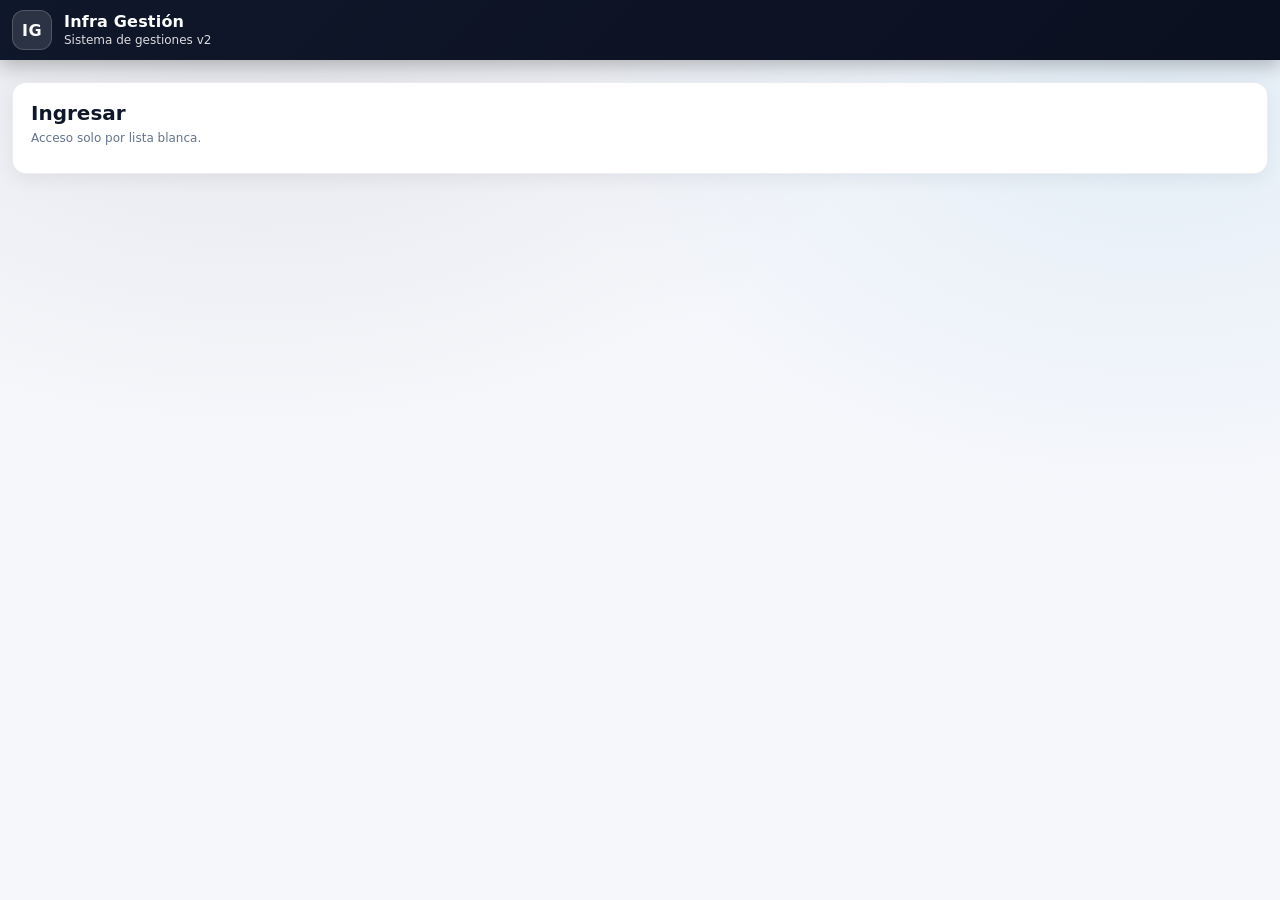
==== index.html @ 0297fcb7 "sumo pestaña resumen territorial" ====
<!doctype html>
<html lang="es">

<head>
  <meta charset="utf-8" />
  <meta name="viewport" content="width=device-width,initial-scale=1" />
  <meta name="color-scheme" content="light dark">
  <meta name="theme-color" content="#0f172a">
  <title>Infra Gestión</title>

  <link rel="stylesheet" href="./styles.css" />

  <!-- Google Identity Services -->
  <script src="https://accounts.google.com/gsi/client" async defer></script>
</head>

<body>
  <a class="skip-link" href="#main">Saltar al contenido</a>

  <header class="topbar" role="banner">
    <div class="brand">
      <div class="brand-mark" aria-hidden="true">IG</div>
      <div class="brand-text">
        <div class="brand-title">Infra Gestión</div>
        <div class="brand-subtitle">Sistema de gestiones v2</div>
      </div>
    </div>

    <div class="topbar-right">
      <div id="userBox" class="userbox" aria-live="polite"></div>
      <button id="btnLogout" class="btn ghost hidden" type="button">Salir</button>
    </div>
  </header>

  <main id="main" class="container" role="main">

    <!-- LOGIN -->
    <section id="loginSection" class="card card-lg" aria-label="Ingreso">
      <div class="card-head">
        <h2 class="h2">Ingresar</h2>
        <p class="hint">Acceso solo por lista blanca.</p>
      </div>

      <div class="login-body">
        <div id="googleBtn" class="google-btn"></div>
        <p id="loginStatus" class="hint hidden"></p>
        <p id="loginError" class="error hidden" role="alert"></p>
      </div>
    </section>

    <!-- APP -->
    <section id="appSection" class="hidden" aria-label="Aplicación">
      <p id="appError" class="error hidden" role="alert"></p>

      <!-- NAV TABS -->
      <div class="tabs card" role="tablist" aria-label="Vistas">
        <button class="tab active" id="tab-gestiones" type="button" data-view="gestiones" role="tab"
          aria-controls="view-gestiones">
          <span class="tab-dot" aria-hidden="true"></span>
          Gestiones
        </button>

        <button class="tab" id="tab-tablero" type="button" data-view="tablero" role="tab" aria-controls="view-tablero">
          Tablero
        </button>

        <button class="tab" id="tab-resumen-territorial" type="button" data-view="resumen-territorial" role="tab"
          aria-controls="view-resumen-territorial">
          Resumen territorial
        </button>

        <button class="tab hidden" id="tab-usuarios" type="button" data-view="usuarios" role="tab"
          aria-controls="view-usuarios">
          Usuarios
          <span class="pill" id="pillAdmin" title="Solo Admin">Admin</span>
        </button>
      </div>

      <!-- VIEW: GESTIONES -->
      <section id="view-gestiones" class="view" role="tabpanel" aria-labelledby="tab-gestiones">
        <div class="toolbar card">
          <div class="toolbar-left">
            <button class="btn" type="button" onclick="loadGestiones(true)">Refrescar</button>
            <button class="btn primary" type="button" onclick="openNew()">Nueva gestión</button>

            <!-- Selector de columnas -->
            <div class="popover">
              <button id="btnColumns" class="btn" type="button" aria-haspopup="true"
                aria-expanded="false">Columnas</button>
              <div id="columnsPanel" class="popover-panel hidden" role="menu" aria-label="Selector de columnas">
                <div class="popover-head">
                  <div class="popover-title">Columnas visibles</div>
                  <div class="popover-actions">
                    <button id="btnColumnsMinimal" class="btn" type="button">Min</button>
                    <button id="btnColumnsAll" class="btn" type="button">Todo</button>
                    <button id="btnColumnsReset" class="btn" type="button">Reset</button>
                  </div>
                </div>
                <div id="columnsList" class="columns-list"></div>
                <div class="hint">Se guarda por usuario (localStorage).</div>
              </div>
            </div>
          </div>

          <div class="toolbar-filters" aria-label="Filtros">
            <div class="field">
              <label for="estadoFilter">Estado</label>
              <select id="estadoFilter">
                <option value="">(Todos)</option>
              </select>
            </div>

            <div class="field">
              <label for="ministerioFilter">Ministerio</label>
              <select id="ministerioFilter">
                <option value="">(Todos)</option>
              </select>
            </div>

            <div class="field">
              <label for="categoriaFilter">Categoría</label>
              <select id="categoriaFilter">
                <option value="">(Todos)</option>
              </select>
            </div>

            <div class="field">
              <label for="tipoGestionFilter">Tipo</label>
              <select id="tipoGestionFilter">
                <option value="">(Todos)</option>
              </select>
            </div>

            <div class="field">
              <label for="canalOrigenFilter">Canal origen</label>
              <select id="canalOrigenFilter">
                <option value="">(Todos)</option>
              </select>
            </div>

            <div class="field">
              <label for="departamentoFilter">Departamento</label>
              <select id="departamentoFilter">
                <option value="">(Todos)</option>
              </select>
            </div>

            <div class="field">
              <label for="localidadFilter">Localidad</label>
              <select id="localidadFilter" disabled>
                <option value="">(Todas)</option>
              </select>
            </div>

            <div class="field field-search">
              <label for="searchInput">Buscar</label>
              <input id="searchInput" type="search" placeholder="Buscar en toda la tabla..." />
            </div>
          </div>
        </div>

        <div class="subbar">
          <div id="pagerInfo" class="hint" aria-live="polite"></div>

          <div class="pager">
            <button class="btn" id="btnPrev" type="button">Anterior</button>
            <button class="btn" id="btnNext" type="button">Siguiente</button>
          </div>

          <div class="hint" id="hintTable">Tip: en pantallas chicas podés ocultar columnas desde “Columnas”.</div>
        </div>

        <div class="table-wrap" aria-label="Tabla de gestiones">
          <table class="grid" id="grid"></table>
        </div>
      </section>

      <!-- VIEW: TABLERO -->
      <section id="view-tablero" class="view hidden" role="tabpanel" aria-labelledby="tab-tablero">
        <div class="card">
          <div class="card-head row">
            <div>
              <h3 class="h3">Tablero</h3>
              <p class="hint">Vista embebida de Looker Studio.</p>
            </div>
            <button id="btnReloadDashboard" class="btn" type="button">Recargar tablero</button>
          </div>

          <div class="iframe-wrap">
            <iframe id="dashboardFrame"
              data-src="https://lookerstudio.google.com/embed/reporting/f9dc4a4e-a174-45a8-938c-385f4121f689/page/fP1fF"
              src="https://lookerstudio.google.com/embed/reporting/f9dc4a4e-a174-45a8-938c-385f4121f689/page/fP1fF"
              allowfullscreen
              sandbox="allow-storage-access-by-user-activation allow-scripts allow-same-origin allow-popups allow-popups-to-escape-sandbox"
              title="Tablero Looker Studio"></iframe>
          </div>
        </div>
      </section>

      <!-- VIEW: RESUMEN TERRITORIAL -->
      <section id="view-resumen-territorial" class="view hidden" role="tabpanel"
        aria-labelledby="tab-resumen-territorial">
        <div class="card resumen-toolbar">
          <div class="card-head row">
            <div>
              <h3 class="h3">Resumen territorial</h3>
              <p class="hint">Vista ejecutiva por departamento y localidad.</p>
            </div>
          </div>

          <div class="resumen-filtros">
            <div class="field">
              <label for="rt_departamento">Departamento</label>
              <select id="rt_departamento">
                <option value="">(Seleccionar)</option>
              </select>
            </div>

            <div class="field">
              <label for="rt_localidad">Localidad</label>
              <select id="rt_localidad" disabled>
                <option value="">(Seleccionar)</option>
              </select>
            </div>

            <div class="resumen-actions">
              <button class="btn primary" id="btnResumenVer" type="button">Ver resumen</button>
              <button class="btn" id="btnResumenLimpiar" type="button">Limpiar</button>
              <button class="btn" id="btnResumenExport" type="button">Exportar PDF</button>
            </div>
          </div>
        </div>

        <div id="resumenTerritorialContent" class="resumen-territorial">
          <div class="card resumen-empty">
            <h4 class="h4">Selecciona una localidad</h4>
            <p class="hint">El resumen mostrara ficha editable, metricas, gestiones y timeline de eventos.</p>
          </div>
        </div>
      </section>

      <!-- VIEW: USUARIOS (solo Admin) -->
      <section id="view-usuarios" class="view hidden" role="tabpanel" aria-labelledby="tab-usuarios">
        <div class="card">
          <div class="card-head row">
            <h3 class="h3">Usuarios</h3>
            <p class="hint">Alta / edición de roles y activación.</p>
          </div>

          <div class="users-layout">
            <div class="users-form">
              <h4 class="h4">Crear / actualizar</h4>

              <div class="form-grid form-grid-1">
                <label>Email *
                  <input id="u_email" type="email" placeholder="usuario@dominio.com" autocomplete="off" />
                </label>

                <label>Nombre
                  <input id="u_nombre" type="text" placeholder="Nombre y apellido" autocomplete="off" />
                </label>

                <label>Rol *
                  <select id="u_rol">
                    <option value="">(Seleccionar)</option>
                    <option value="Admin">Admin</option>
                    <option value="Supervisor">Supervisor</option>
                    <option value="Operador">Operador</option>
                    <option value="Consulta">Consulta</option>
                  </select>
                </label>

                <label class="check">
                  <input id="u_activo" type="checkbox" checked />
                  Activo
                </label>
              </div>

              <div class="actions-row">
                <button class="btn primary" type="button" onclick="upsertUser()">Guardar</button>
                <button class="btn" type="button" onclick="clearUserForm()">Limpiar</button>
              </div>

              <p class="hint" id="usersHint"></p>
              <p class="error hidden" id="usersError" role="alert"></p>
            </div>

            <div class="users-list">
              <div class="row between">
                <h4 class="h4">Listado</h4>
                <button class="btn" type="button" onclick="loadUsers()">Refrescar</button>
              </div>

              <div class="table-wrap" aria-label="Tabla de usuarios">
                <table class="grid" id="usersGrid"></table>
              </div>
            </div>
          </div>
        </div>
      </section>

      <!-- DRAWER: DETALLE -->
      <div id="drawer" class="drawer hidden" aria-hidden="true">
        <div class="drawer-overlay" onclick="closeDrawer()"></div>
        <aside class="drawer-panel" role="dialog" aria-modal="true" aria-label="Detalle de gestión">
          <div class="drawer-head">
            <div>
              <div class="drawer-title" id="drawerTitle">Detalle</div>
              <div class="drawer-sub" id="drawerSub"></div>
            </div>
            <button class="btn" type="button" onclick="closeDrawer()">Cerrar</button>
          </div>

          <div class="drawer-body">
            <div class="drawer-section">
              <h4 class="h4">Resumen</h4>
              <div id="drawerSummary" class="kv"></div>
            </div>

            <div class="drawer-section">
              <h4 class="h4">Movimientos</h4>
              <div id="drawerEventos" class="timeline"></div>
            </div>
          </div>
        </aside>
      </div>

      <!-- MODAL: NUEVA GESTION -->
      <div id="modalNewGestion" class="modal hidden" role="dialog" aria-modal="true" aria-hidden="true">
        <div class="modal-overlay" onclick="closeModal('modalNewGestion')"></div>
        <div class="modal-card" role="document">
          <div class="modal-head">
            <h3 class="h3">Nueva gestión</h3>
            <button class="btn ghost modal-x" type="button" onclick="closeModal('modalNewGestion')"
              aria-label="Cerrar">✕</button>
          </div>

          <div class="form-grid">
            <label>Ministerio/Agencia *
              <select id="ng_ministerio"></select>
            </label>

            <label>Categoría *
              <select id="ng_categoria"></select>
            </label>

            <label>Urgencia
              <select id="ng_urgencia"></select>
            </label>

            <label>Tipo de gestión
              <select id="ng_tipo_gestion">
                <option value="">(Seleccionar)</option>
              </select>
            </label>

            <label>Canal origen
              <select id="ng_canal_origen">
                <option value="">(Seleccionar)</option>
              </select>
            </label>

            <label>Departamento *
              <select id="ng_departamento"></select>
            </label>

            <label>Localidad *
              <select id="ng_localidad">
                <option value="">(Seleccionar)</option>
              </select>
            </label>

            <label>Dirección
              <input id="ng_direccion" type="text" placeholder="Calle y número (opcional)" />
            </label>

            <label>Organismo
              <input id="ng_organismo_id" type="text" placeholder="organismo_id" />
            </label>

            <label>Costo
              <input id="ng_costo_estimado" type="number" step="any" placeholder="Solo número" />
            </label>

            <label>Moneda
              <select id="ng_costo_moneda">
                <option value="ARS">Pesos (ARS)</option>
                <option value="USD">USD</option>
                <option value="OTRA">Otra</option>
              </select>
            </label>

            <label class="span-2">Sticker nro de expediente
              <input id="ng_nro_expediente" type="text" placeholder="Ej: EXP-2026-..." />
            </label>

            <label class="span-2">Detalle *
              <textarea id="ng_detalle" rows="4" placeholder="Describí la demanda"></textarea>
            </label>

            <label class="span-2">Subtipo Detalle
              <textarea id="ng_subtipo_detalle" rows="3" placeholder="Explicá lo específico de la obra"></textarea>
            </label>

            <label class="span-2">Observaciones
              <textarea id="ng_observaciones" rows="3" placeholder="Opcional"></textarea>
            </label>
          </div>

          <div class="modal-actions">
            <button class="btn primary" type="button" onclick="submitNewGestion()">Crear</button>
          </div>
        </div>
      </div>

      <!-- MODAL: CAMBIAR ESTADO -->
      <div id="modalChangeState" class="modal hidden" role="dialog" aria-modal="true" aria-hidden="true">
        <div class="modal-overlay" onclick="closeModal('modalChangeState')"></div>
        <div class="modal-card" role="document">
          <div class="modal-head">
            <h3 class="h3">Modificar estado</h3>
            <button class="btn ghost modal-x" type="button" onclick="closeModal('modalChangeState')"
              aria-label="Cerrar">✕</button>
          </div>

          <input id="cs_id_gestion" type="hidden" />

          <div class="form-grid">
            <label>Estado
              <select id="cs_nuevo_estado"></select>
            </label>

            <label>Derivado a
              <input id="cs_derivado_a" type="text" placeholder="Área / persona / organismo" />
            </label>

            <label>Nro Expediente
              <input id="cs_nro_expediente" type="text" placeholder="EXP-2026-..." />
            </label>

            <label>Fecha Ingreso
              <input id="cs_fecha_ingreso" type="date" />
            </label>

            <label>Departamento *
              <select id="cs_departamento">
                <option value="">(Seleccionar)</option>
              </select>
            </label>

            <label>Localidad *
              <select id="cs_localidad">
                <option value="">(Seleccionar)</option>
              </select>
            </label>

            <label class="span-2">Acciones implementadas
              <textarea id="cs_acciones_implementadas" rows="3" placeholder="Qué se hizo / pasos realizados"></textarea>
            </label>

            <label class="span-2">Comentario (obligatorio en ARCHIVADO / NO REMITE SUAC)
              <textarea id="cs_comentario" rows="3" placeholder="Opcional según reglas"></textarea>
            </label>
          </div>

          <div class="modal-actions">
            <button class="btn primary" type="button" onclick="submitChangeState()">Guardar</button>
          </div>
        </div>
      </div>

      <!-- MODAL: EVENTOS -->
      <div id="modalEventos" class="modal hidden" role="dialog" aria-modal="true" aria-hidden="true">
        <div class="modal-overlay" onclick="closeModal('modalEventos')"></div>
        <div class="modal-card" role="document">
          <div class="modal-head">
            <h3 class="h3" id="ev_title">Eventos</h3>
            <button class="btn ghost modal-x" type="button" onclick="closeModal('modalEventos')"
              aria-label="Cerrar">✕</button>
          </div>
          <pre id="ev_body" class="pre"></pre>
        </div>
      </div>

      <!-- Toasts + Loading -->
      <div id="toastHost" class="toast-host" aria-live="polite" aria-atomic="true"></div>
      <div id="globalLoading" class="global-loading hidden" aria-hidden="true">
        <div class="global-loading-inner">
          <div class="spinner" aria-hidden="true"></div>
          <div class="global-loading-text">Cargando…</div>
        </div>
      </div>
    </section>
  </main>

  <script src="./app.js"></script>
</body>

</html>
---- styles.css ----
/* ============================
   Infra Gestion - UI v3
   ============================ */

:root {
  --bg: #f6f7fb;
  --surface: #ffffff;
  --surface-2: #f3f4f6;
  --text: #0f172a;
  --muted: #64748b;
  --border: #e5e7eb;
  --shadow: 0 10px 30px rgba(15, 23, 42, 0.08);
  --shadow-sm: 0 6px 18px rgba(15, 23, 42, 0.06);

  --primary: #0f172a;
  --primary-contrast: #ffffff;

  --danger: #c0392b;
  --danger-bg: #fee2e2;

  --radius: 14px;
  --radius-sm: 12px;

  --focus: 0 0 0 3px rgba(59, 130, 246, .35);
}

* { box-sizing: border-box; }
html, body { height: 100%; }
body {
  margin: 0;
  font-family: ui-sans-serif, system-ui, -apple-system, Segoe UI, Roboto, Helvetica, Arial, "Apple Color Emoji", "Segoe UI Emoji";
  background: radial-gradient(1200px 800px at 20% 0%, rgba(15, 23, 42, 0.08), transparent 55%),
              radial-gradient(1000px 700px at 90% 10%, rgba(2, 132, 199, 0.08), transparent 60%),
              var(--bg);
  color: var(--text);
}
.hidden { display: none !important; }

/* Accessibility */
.skip-link{
  position:absolute;
  left:-999px;
  top:10px;
  background: var(--surface);
  color: var(--text);
  border:1px solid var(--border);
  padding:10px 12px;
  border-radius: 999px;
  box-shadow: var(--shadow-sm);
  z-index: 99999;
}
.skip-link:focus{ left: 10px; }

button:focus-visible,
a:focus-visible,
input:focus-visible,
select:focus-visible,
textarea:focus-visible{
  outline: none;
  box-shadow: var(--focus);
  border-color: rgba(59, 130, 246, .55);
}

/* Topbar */
.topbar {
  position: sticky;
  top: 0;
  z-index: 50;
  display: flex;
  justify-content: space-between;
  align-items: center;
  gap: 12px;
  padding: 10px 12px;
  background: linear-gradient(135deg, var(--primary), #0b1020);
  color: var(--primary-contrast);
  box-shadow: 0 6px 20px rgba(0,0,0,.25);
}
.brand { display: flex; align-items: center; gap: 12px; min-width: 220px; }
.brand-mark {
  width: 40px; height: 40px; border-radius: 12px;
  display: grid; place-items: center;
  background: rgba(255,255,255,.12);
  border: 1px solid rgba(255,255,255,.18);
  font-weight: 800;
  letter-spacing: .5px;
}
.brand-title { font-weight: 800; letter-spacing: .2px; line-height: 1.1; }
.brand-subtitle { font-size: 12px; opacity: .85; margin-top: 2px; }

.topbar-right { display: flex; align-items: center; gap: 10px; }
.userbox { font-size: 12px; opacity: .95; white-space: nowrap; overflow: hidden; text-overflow: ellipsis; max-width: 52vw; }

/* Layout: menos margenes laterales y uso completo del ancho */
.container {
  padding: 10px 12px;
  max-width: none;
  margin: 0;
}

.card {
  background: var(--surface);
  padding: 14px;
  margin-top: 12px;
  border-radius: var(--radius);
  box-shadow: var(--shadow-sm);
  border: 1px solid rgba(229,231,235,.7);
}
.card-lg { padding: 18px; }
.card-head { margin-bottom: 10px; }
.card-head.row { display: flex; justify-content: space-between; align-items: baseline; gap: 12px; flex-wrap: wrap; }

.h2 { margin: 0; font-size: 20px; }
.h3 { margin: 0; font-size: 16px; }
.h4 { margin: 0; font-size: 14px; }
.hint { color: var(--muted); font-size: 12px; margin: 6px 0; }
.error {
  color: #991b1b;
  background: var(--danger-bg);
  border: 1px solid rgba(153,27,27,.18);
  padding: 10px 12px;
  border-radius: var(--radius-sm);
  font-size: 12px;
}

/* Tabs */
.tabs { display: flex; gap: 8px; flex-wrap: wrap; align-items: center; }
.tab {
  display: inline-flex; align-items: center; gap: 8px;
  border: 1px solid var(--border);
  background: var(--surface);
  padding: 9px 12px;
  border-radius: 999px;
  cursor: pointer;
  font-size: 13px;
  color: var(--text);
  transition: transform .06s ease, filter .12s ease, background .12s ease, border-color .12s ease;
}
.tab:hover { filter: brightness(.985); }
.tab:active { transform: translateY(1px); }
.tab.active {
  background: rgba(15, 23, 42, 0.08);
  border-color: rgba(15, 23, 42, 0.18);
}
.pill {
  margin-left: 6px;
  font-size: 11px;
  padding: 2px 8px;
  border-radius: 999px;
  background: rgba(15,23,42,.08);
  border: 1px solid rgba(15,23,42,.12);
  color: var(--text);
}

/* Buttons */
.btn {
  border: 1px solid var(--border);
  background: var(--surface);
  padding: 8px 10px;
  border-radius: 12px;
  cursor: pointer;
  font-size: 12px;
  color: var(--text);
  transition: transform .06s ease, filter .12s ease, background .12s ease, border-color .12s ease;
  user-select: none;
}
.btn:hover { filter: brightness(0.985); }
.btn:active { transform: translateY(1px); }
.btn:disabled{ opacity: .55; cursor: not-allowed; transform: none; }
.btn.primary { background: var(--primary); color: var(--primary-contrast); border-color: var(--primary); }
.btn.ghost { background: rgba(255,255,255,.10); border-color: rgba(255,255,255,.18); color: #fff; }
.btn.ghost:hover { background: rgba(255,255,255,.16); }
.btn-danger { border: 1px solid rgba(192,57,43,.55); color: var(--danger); background: rgba(192,57,43,.06); }
.btn-danger:hover { background: rgba(192,57,43,.12); }

/* Inputs */
select, input, textarea {
  border: 1px solid var(--border);
  border-radius: 12px;
  padding: 9px 10px;
  font-size: 12px;
  background: var(--surface);
  color: var(--text);
}
textarea { resize: vertical; }
label.check { display: inline-flex !important; flex-direction: row !important; align-items: center; gap: 8px; font-size: 12px; }
label.check input[type="checkbox"] { width: 16px; height: 16px; }

/* Toolbar */
.toolbar { display: flex; gap: 10px; flex-wrap: wrap; align-items: end; justify-content: space-between; }
.toolbar-left { display: flex; gap: 8px; align-items: center; flex-wrap: wrap; }
.toolbar-filters {
  display: grid;
  grid-template-columns: repeat(6, minmax(150px, 1fr));
  gap: 10px;
  width: 100%;
}
.field { display: flex; flex-direction: column; gap: 6px; }
.field label { font-size: 11px; color: var(--muted); }
.field-search { grid-column: span 2; }

/* Column selector popover */
.popover { position: relative; }
.popover-panel {
  position: absolute;
  right: 0;
  top: calc(100% + 8px);
  width: min(360px, 92vw);
  background: var(--surface);
  border: 1px solid rgba(229,231,235,.9);
  border-radius: 14px;
  box-shadow: 0 18px 60px rgba(0,0,0,.18);
  padding: 10px;
  z-index: 2000;
}
.popover-head { display: flex; justify-content: space-between; align-items: center; gap: 10px; margin-bottom: 8px; }
.popover-title { font-weight: 800; font-size: 12px; }
.popover-actions { display: flex; gap: 8px; flex-wrap: wrap; justify-content: flex-end; }

.columns-list {
  display: grid;
  grid-template-columns: 1fr 1fr;
  gap: 8px;
  padding-top: 6px;
}
.col-opt {
  display: flex;
  align-items: center;
  gap: 8px;
  padding: 8px;
  border: 1px solid rgba(229,231,235,.9);
  border-radius: 12px;
  background: rgba(148,163,184,.06);
}
.col-opt span { font-size: 12px; color: var(--text); }

/* En pantallas chicas, el panel se centra y nunca sale del viewport */
@media (max-width: 640px){
  .popover-panel{ left: 50%; right: auto; transform: translateX(-50%); width: min(420px, calc(100vw - 24px)); }
  .columns-list{ grid-template-columns: 1fr; }
}

.subbar {
  display: flex;
  justify-content: space-between;
  align-items: center;
  gap: 12px;
  flex-wrap: wrap;
  margin-top: 10px;
}
.pager { display: flex; align-items: center; gap: 12px; flex-wrap: wrap; }

/* Table: adaptativa */
.table-wrap {
  margin-top: 10px;
  border-radius: var(--radius);
  overflow: auto;
  box-shadow: var(--shadow-sm);
  border: 1px solid rgba(229,231,235,.9);
  background: var(--surface);
}
.grid {
  width: 100%;
  border-collapse: separate;
  border-spacing: 0;
  table-layout: fixed;
  min-width: 0;
}
.grid th,
.grid td {
  border-bottom: 1px solid var(--border);
  padding: 10px 10px;
  font-size: 12px;
  vertical-align: top;
  background: var(--surface);
  overflow: hidden;
  text-overflow: ellipsis;
}
.grid th {
  position: sticky;
  top: 0;
  z-index: 2;
  background: linear-gradient(180deg, var(--surface), var(--surface-2));
  text-align: left;
  font-weight: 800;
  color: #0b1220;
  cursor: pointer;
  user-select: none;
}
.grid tbody tr:hover td { background: rgba(2, 6, 23, 0.03); }
.grid tbody tr:nth-child(even) td { background: rgba(148, 163, 184, 0.06); }

.actions { white-space: nowrap; }
.actions-wrap { display: inline-flex; gap: 8px; flex-wrap: wrap; align-items: center; }

.cell-wrap {
  max-width: 100%;
  white-space: normal;
  overflow: hidden;
  display: -webkit-box;
  -webkit-line-clamp: 3;
  -webkit-box-orient: vertical;
}

.chip {
  display: inline-flex;
  align-items: center;
  gap: 8px;
  padding: 6px 10px;
  border-radius: 999px;
  border: 1px solid rgba(229,231,235,.9);
  background: rgba(15,23,42,.06);
}

.sort-ind {
  font-size: 10px;
  margin-left: 6px;
  color: var(--muted);
}

/* Dashboard */
.iframe-wrap {
  border-radius: var(--radius);
  overflow: hidden;
  border: 1px solid rgba(229,231,235,.9);
  box-shadow: var(--shadow-sm);
  flex: 1;
  min-height: 60vh;
}
iframe {
  width: 100%;
  height: 100%;
  min-height: 640px;
  border: 0;
  display: block;
}

/* Hacer que Tablero y Usuarios ocupen el alto disponible */
.view{ min-height: calc(100vh - 84px); }
#view-tablero .card,
#view-usuarios .card{ display:flex; flex-direction: column; min-height: calc(100vh - 112px); }

/* En Usuarios, que el layout crezca y la tabla aproveche el alto */
.users-layout{ flex: 1; align-items: stretch; min-height: 0; }
.users-list{ display:flex; flex-direction: column; min-height: 0; }
.users-list .table-wrap{ flex: 1; min-height: 0; }

/* Login */
.login-body { display: grid; gap: 10px; max-width: 360px; }

/* Modals */
body.modal-open { overflow: hidden; }
.modal { position: fixed; inset: 0; z-index: 9999; display: flex; align-items: center; justify-content: center; padding: 16px; }
.modal-overlay { position: absolute; inset: 0; background: rgba(2, 6, 23, 0.62); backdrop-filter: blur(2px); }
.modal-card {
  position: relative;
  width: min(940px, 100%);
  max-height: 90vh;
  overflow: auto;
  background: var(--surface);
  border-radius: calc(var(--radius) + 2px);
  padding: 14px;
  box-shadow: 0 18px 60px rgba(0,0,0,.35);
  border: 1px solid rgba(255,255,255,.12);
}
.modal-head { display: flex; align-items: center; justify-content: space-between; gap: 10px; margin-bottom: 12px; }
.modal-x{ border-radius: 999px; padding: 8px 10px; }
.form-grid { display: grid; grid-template-columns: 1fr 1fr; gap: 12px; }
.form-grid label { display: flex; flex-direction: column; gap: 6px; font-size: 12px; }
.form-grid .span-2 { grid-column: span 2; }
.modal-actions { display: flex; justify-content: flex-end; gap: 10px; margin-top: 12px; }

.pre {
  background: #0b1020;
  color: #e5e7eb;
  padding: 12px;
  border-radius: var(--radius);
  overflow: auto;
  max-height: 60vh;
  font-size: 12px;
  border: 1px solid rgba(255,255,255,.08);
}

/* Users */
.users-layout { display: grid; grid-template-columns: 1fr 1.4fr; gap: 12px; }
.form-grid-1 { grid-template-columns: 1fr; }
.actions-row { display: flex; gap: 10px; margin-top: 10px; flex-wrap: wrap; }
.row { display:flex; gap:10px; align-items:center; flex-wrap:wrap; }
.row.between { justify-content: space-between; }

/* Drawer */
.drawer { position: fixed; inset: 0; z-index: 10000; }
.drawer-overlay { position: absolute; inset: 0; background: rgba(2, 6, 23, 0.62); backdrop-filter: blur(2px); }
.drawer-panel {
  position: absolute;
  right: 0;
  top: 0;
  height: 100%;
  width: min(560px, 94vw);
  background: var(--surface);
  border-left: 1px solid rgba(229,231,235,.9);
  box-shadow: -20px 0 60px rgba(0,0,0,.25);
  display: flex;
  flex-direction: column;
}
.drawer-head { padding: 14px; border-bottom: 1px solid rgba(229,231,235,.9); display: flex; justify-content: space-between; align-items: flex-start; gap: 12px; }
.drawer-title { font-weight: 800; font-size: 14px; }
.drawer-sub { color: var(--muted); font-size: 12px; margin-top: 2px; }
.drawer-body { padding: 14px; overflow: auto; }
.drawer-section { margin-bottom: 14px; }

.kv-row { display: grid; grid-template-columns: 140px 1fr; gap: 8px; padding: 6px 0; border-bottom: 1px dashed rgba(229,231,235,.9); }
.kv-row:last-child { border-bottom: 0; }
.kv-k { color: var(--muted); font-size: 11px; }
.kv-v { font-size: 12px; font-weight: 700; color: #0b1220; }

.timeline { display: grid; gap: 10px; }
.tl-item { border: 1px solid rgba(229,231,235,.9); border-radius: 12px; padding: 10px; background: var(--surface); }
.tl-head { display: flex; justify-content: space-between; gap: 10px; flex-wrap: wrap; align-items: baseline; }
.tl-type { font-weight: 800; font-size: 12px; }
.tl-date { color: var(--muted); font-size: 11px; }
.tl-body { margin-top: 6px; color: #0b1220; font-size: 12px; white-space: pre-wrap; line-height: 1.35; }

/* Toasts */
.toast-host{
  position: fixed;
  right: 14px;
  bottom: 14px;
  z-index: 11000;
  display: grid;
  gap: 10px;
  max-width: min(420px, calc(100vw - 28px));
}
.toast{
  background: var(--surface);
  border: 1px solid rgba(229,231,235,.9);
  box-shadow: 0 18px 60px rgba(0,0,0,.18);
  border-radius: 16px;
  padding: 10px 12px;
  display: grid;
  gap: 6px;
}
.toast-title{ font-weight: 800; font-size: 12px; }
.toast-msg{ color: var(--muted); font-size: 12px; line-height: 1.35; }
.toast--error{ border-color: rgba(192,57,43,.45); }
.toast--ok{ border-color: rgba(34,197,94,.35); }

/* Loading */
.global-loading{
  position: fixed;
  inset: 0;
  z-index: 12000;
  display: grid;
  place-items: center;
  background: rgba(2, 6, 23, 0.32);
  backdrop-filter: blur(1px);
}
.global-loading-inner{
  background: var(--surface);
  border: 1px solid rgba(229,231,235,.9);
  box-shadow: 0 18px 60px rgba(0,0,0,.25);
  border-radius: 18px;
  padding: 14px 16px;
  display: inline-flex;
  align-items: center;
  gap: 10px;
}
.spinner{
  width: 16px;
  height: 16px;
  border-radius: 999px;
  border: 2px solid rgba(15,23,42,.18);
  border-top-color: rgba(15,23,42,.72);
  animation: spin .85s linear infinite;
}
.global-loading-text{ font-size: 12px; color: var(--text); font-weight: 700; }
@keyframes spin { to { transform: rotate(360deg); } }

@media (prefers-reduced-motion: reduce){
  *{ scroll-behavior: auto !important; }
  .spinner{ animation: none; }
}

/* Resumen territorial */
.resumen-filtros{
  display: grid;
  grid-template-columns: minmax(220px, 1fr) minmax(220px, 1fr) auto;
  gap: 12px;
  align-items: end;
}
.resumen-actions{
  display: flex;
  gap: 10px;
  flex-wrap: wrap;
  justify-content: flex-end;
}
.resumen-empty{
  text-align: center;
  padding: 32px 18px;
}
.resumen-grid{
  display: grid;
  grid-template-columns: minmax(0, 1.3fr) minmax(280px, .7fr);
  gap: 12px;
  margin-top: 12px;
}
.resumen-card-head{
  display: flex;
  justify-content: space-between;
  gap: 12px;
  align-items: flex-start;
  flex-wrap: wrap;
}
.resumen-ficha-grid,
.resumen-gestion-grid{
  display: grid;
  grid-template-columns: repeat(2, minmax(0, 1fr));
  gap: 10px;
  margin-top: 14px;
}
.resumen-ficha-form{
  display: grid;
  grid-template-columns: repeat(2, minmax(0, 1fr));
  gap: 12px;
  margin-top: 14px;
}
.resumen-ficha-form label{
  display: flex;
  flex-direction: column;
  gap: 6px;
  font-size: 12px;
}
.resumen-field{
  border: 1px solid rgba(229,231,235,.9);
  border-radius: 12px;
  padding: 12px;
  background: rgba(148,163,184,.05);
  display: grid;
  gap: 6px;
}
.resumen-field-label{
  color: var(--muted);
  font-size: 11px;
  text-transform: uppercase;
  letter-spacing: .04em;
}
.resumen-field-value{
  font-size: 13px;
  font-weight: 700;
  line-height: 1.35;
}
.resumen-kpis{
  display: grid;
  grid-template-columns: repeat(2, minmax(0, 1fr));
  gap: 12px;
}
.resumen-kpi{
  margin-top: 0;
  min-height: 120px;
  display: flex;
  flex-direction: column;
  justify-content: space-between;
}
.resumen-kpi span{
  color: var(--muted);
  font-size: 12px;
}
.resumen-kpi strong{
  font-size: 34px;
  line-height: 1;
}
.resumen-listado{
  margin-top: 12px;
}
.resumen-gestiones-list{
  display: grid;
  gap: 12px;
  margin-top: 12px;
}
.resumen-gestion-card{
  margin-top: 0;
}
.resumen-gestion-head{
  display: flex;
  justify-content: space-between;
  gap: 12px;
  align-items: flex-start;
  flex-wrap: wrap;
}
.resumen-gestion-badges{
  display: flex;
  gap: 8px;
  flex-wrap: wrap;
}
.resumen-section-title{
  font-size: 12px;
  font-weight: 800;
  margin-bottom: 12px;
}
.resumen-timeline{
  margin-top: 18px;
  padding-top: 14px;
  border-top: 1px solid rgba(229,231,235,.9);
}
.resumen-evento{
  position: relative;
  display: grid;
  grid-template-columns: 18px 1fr;
  gap: 12px;
  padding-bottom: 14px;
}
.resumen-evento:last-child{
  padding-bottom: 0;
}
.resumen-evento-line{
  position: relative;
}
.resumen-evento-line::before{
  content: "";
  position: absolute;
  top: 4px;
  left: 5px;
  width: 8px;
  height: 8px;
  border-radius: 999px;
  background: #0f172a;
}
.resumen-evento-line::after{
  content: "";
  position: absolute;
  top: 16px;
  left: 8px;
  width: 2px;
  bottom: -4px;
  background: rgba(100,116,139,.35);
}
.resumen-evento:last-child .resumen-evento-line::after{
  display: none;
}
.resumen-evento-content{
  border: 1px solid rgba(229,231,235,.9);
  border-radius: 12px;
  padding: 12px;
  background: rgba(255,255,255,.65);
}
.resumen-evento-head{
  display: flex;
  justify-content: space-between;
  gap: 10px;
  flex-wrap: wrap;
  font-size: 12px;
}
.resumen-evento-meta,
.resumen-evento-state,
.resumen-evento-comment{
  margin-top: 6px;
  font-size: 12px;
  line-height: 1.4;
}
.resumen-evento-tags{
  display: flex;
  gap: 8px;
  flex-wrap: wrap;
  margin-top: 10px;
}
.resumen-event-tag{
  border-radius: 999px;
  border: 1px solid rgba(15,23,42,.12);
  background: rgba(15,23,42,.06);
  padding: 4px 8px;
  font-size: 11px;
}
.no-print{
  display: flex;
}

/* Responsive */
@media (max-width: 980px) {
  .toolbar-filters { grid-template-columns: repeat(2, minmax(150px, 1fr)); }
  .field-search { grid-column: auto; }
  iframe { min-height: 560px; }
  .users-layout { grid-template-columns: 1fr; }
  .resumen-grid{ grid-template-columns: 1fr; }
  .resumen-filtros{ grid-template-columns: 1fr 1fr; }
  .resumen-actions{ grid-column: 1 / -1; justify-content: flex-start; }
}

@media (max-width: 640px) {
  .container { padding: 8px 10px; }
  .brand-subtitle { display: none; }
  .userbox { max-width: 44vw; }
  .toolbar-filters { grid-template-columns: 1fr; }
  .subbar { flex-direction: column; align-items: flex-start; }

  .modal { align-items: flex-end; padding: 0; }
  .modal-card { width: 100%; border-radius: 18px 18px 0 0; max-height: 85vh; padding: 14px; }
  .form-grid { grid-template-columns: 1fr; }
  .form-grid .span-2 { grid-column: auto; }
  .resumen-filtros,
  .resumen-ficha-grid,
  .resumen-ficha-form,
  .resumen-gestion-grid,
  .resumen-kpis{ grid-template-columns: 1fr; }
  .resumen-actions{ justify-content: stretch; }
  .resumen-actions .btn{ width: 100%; }

  .drawer-panel { width: 100%; }
  .kv-row { grid-template-columns: 120px 1fr; }

  /* tabla a cards */
  .table-wrap { overflow: visible; }
  .grid thead { display: none; }
  .grid, .grid tbody { display: block; }
  .grid tr{
    display: block;
    margin: 10px 0;
    border: 1px solid rgba(229,231,235,.9);
    border-radius: 14px;
    overflow: hidden;
    box-shadow: var(--shadow-sm);
    background: var(--surface);
  }
  .grid td{
    display: grid;
    grid-template-columns: 120px 1fr;
    gap: 10px;
    padding: 10px 12px;
    border-bottom: 1px solid rgba(229,231,235,.85);
    background: transparent;
  }
  .grid td:last-child{ border-bottom: 0; }
  .grid td::before{
    content: attr(data-label);
    color: var(--muted);
    font-size: 11px;
    font-weight: 700;
  }
  .actions{ white-space: normal; }
}

/* Dark mode */
@media (prefers-color-scheme: dark){
  :root{
    --bg: #0b1020;
    --surface: #0f172a;
    --surface-2: #111c33;
    --text: #e5e7eb;
    --muted: #a8b3c6;
    --border: rgba(148, 163, 184, .22);
    --shadow-sm: 0 8px 20px rgba(0,0,0,.35);
  }
  body{
    background: radial-gradient(1200px 800px at 20% 0%, rgba(2, 132, 199, 0.10), transparent 55%),
                radial-gradient(1000px 700px at 90% 10%, rgba(34, 197, 94, 0.06), transparent 60%),
                var(--bg);
  }
  .card, .table-wrap, .toast, .modal-card, .drawer-panel, .popover-panel { border-color: var(--border); }
  .grid th{ color: var(--text); }
  .pre{ background: #050813; }
  .btn.ghost{ color: #fff; }
  .col-opt{ background: rgba(148,163,184,.08); border-color: rgba(148,163,184,.22); }
}

/* Fix: close button visible inside light modals */
.modal-card .btn.ghost{
  background: rgba(15,23,42,.06);
  border-color: rgba(15,23,42,.18);
  color: var(--text);
}
.modal-card .btn.ghost:hover{ background: rgba(15,23,42,.10); }


/* Resizable columns */
.grid th{ position: sticky; }
.th-inner{ position: relative; display:flex; align-items:center; justify-content: space-between; gap: 10px; }
.th-label{ overflow:hidden; text-overflow: ellipsis; white-space: nowrap; }
.col-resizer{
  position: absolute;
  top: 0;
  right: -2px;
  width: 10px;
  height: 100%;
  cursor: col-resize;
  user-select: none;
}
.col-resizer::after{
  content: '';
  position: absolute;
  top: 20%;
  right: 4px;
  width: 2px;
  height: 60%;
  border-radius: 2px;
  background: rgba(100,116,139,.35);
}
html.resizing{ cursor: col-resize; }
html.resizing *{ cursor: col-resize !important; user-select: none !important; }

@media print{
  body{
    background: #fff;
    color: #000;
  }
  .topbar,
  .tabs,
  .resumen-toolbar,
  #view-gestiones,
  #view-tablero,
  #view-usuarios,
  .toast-host,
  .global-loading,
  .no-print{
    display: none !important;
  }
  .container{
    padding: 0;
  }
  #view-resumen-territorial{
    display: block !important;
    min-height: auto;
  }
  .resumen-toolbar{
    box-shadow: none;
    border: 1px solid #ddd;
  }
  .card,
  .resumen-evento-content,
  .resumen-field{
    box-shadow: none;
    background: #fff;
    break-inside: avoid;
  }
  .resumen-gestion-card{
    page-break-inside: avoid;
  }
}
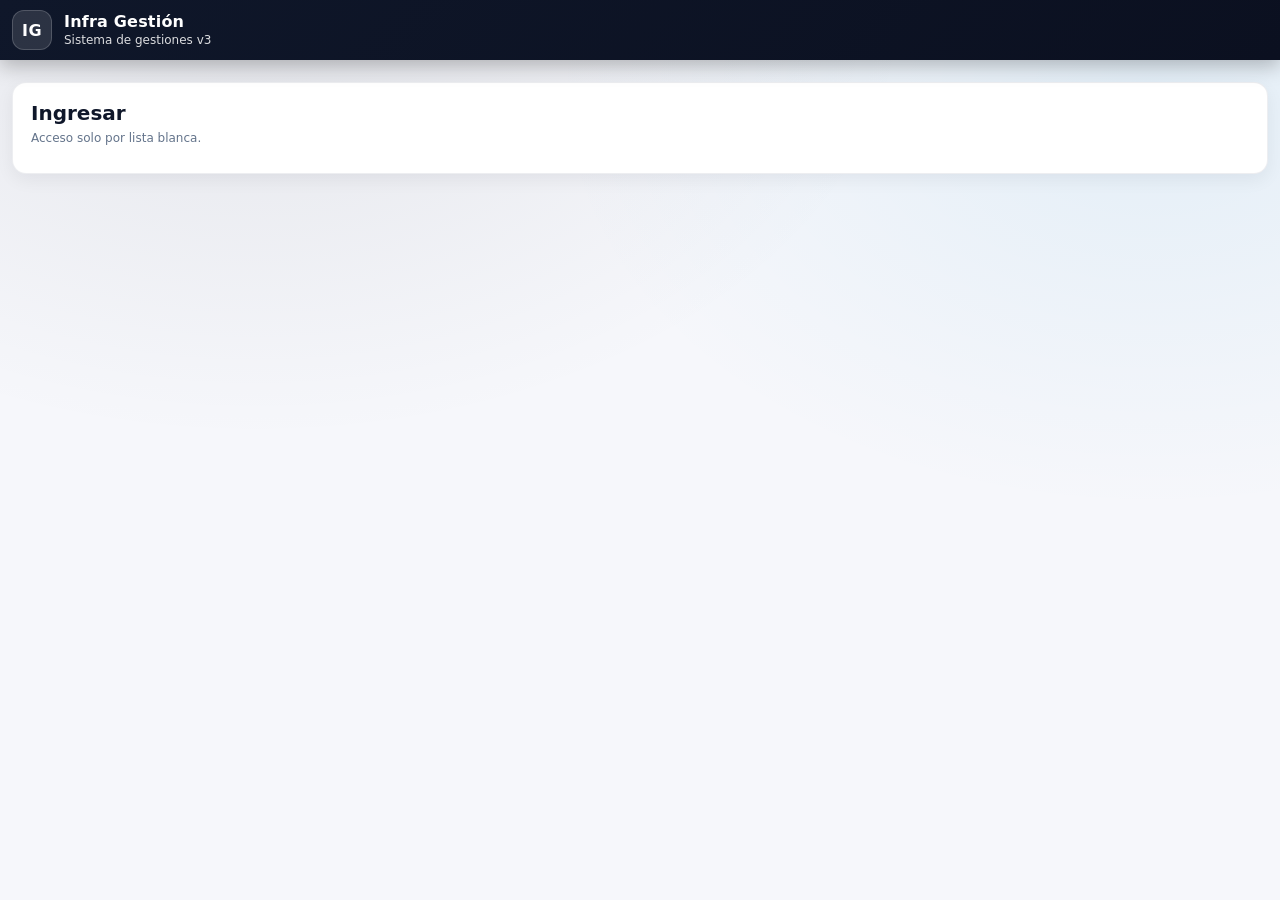
==== commit 901fb37a: "resumen territorial v3" ====
--- a/index.html
+++ b/index.html
@@ -22,7 +22,7 @@
       <div class="brand-mark" aria-hidden="true">IG</div>
       <div class="brand-text">
         <div class="brand-title">Infra Gestión</div>
-        <div class="brand-subtitle">Sistema de gestiones v2</div>
+        <div class="brand-subtitle">Sistema de gestiones v3</div>
       </div>
     </div>
 
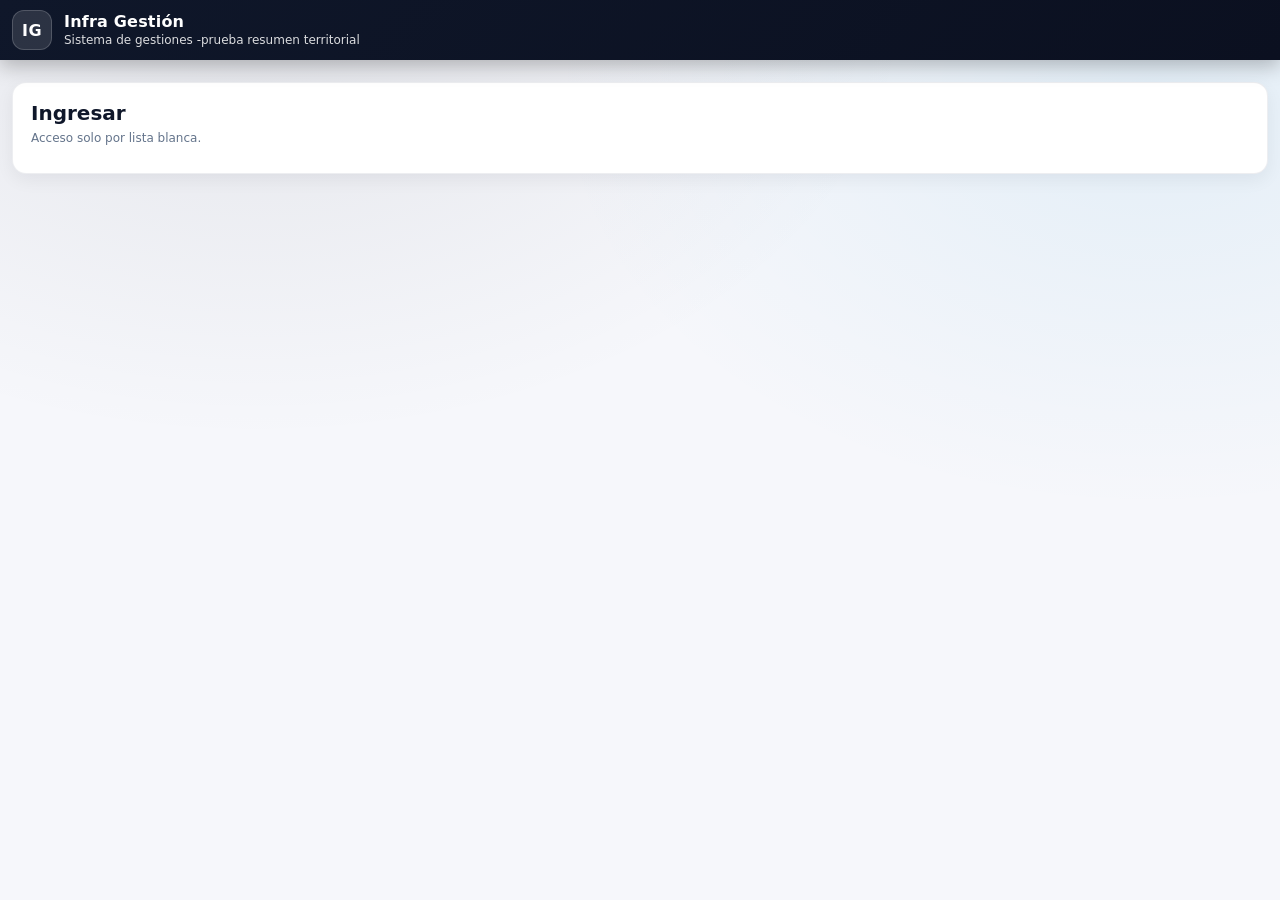
==== commit dabb0ae6: "resumen territorial v3" ====
--- a/index.html
+++ b/index.html
@@ -8,7 +8,7 @@
   <meta name="theme-color" content="#0f172a">
   <title>Infra Gestión</title>
 
-  <link rel="stylesheet" href="./styles.css" />
+  <link rel="stylesheet" href="./styles.css?v=20260316-1" />
 
   <!-- Google Identity Services -->
   <script src="https://accounts.google.com/gsi/client" async defer></script>
@@ -22,7 +22,7 @@
       <div class="brand-mark" aria-hidden="true">IG</div>
       <div class="brand-text">
         <div class="brand-title">Infra Gestión</div>
-        <div class="brand-subtitle">Sistema de gestiones v3</div>
+        <div class="brand-subtitle">Sistema de gestiones -prueba resumen territorial</div>
       </div>
     </div>
 
@@ -493,7 +493,7 @@
     </section>
   </main>
 
-  <script src="./app.js"></script>
+  <script src="./app.js?v=20260316-1"></script>
 </body>
 
 </html>
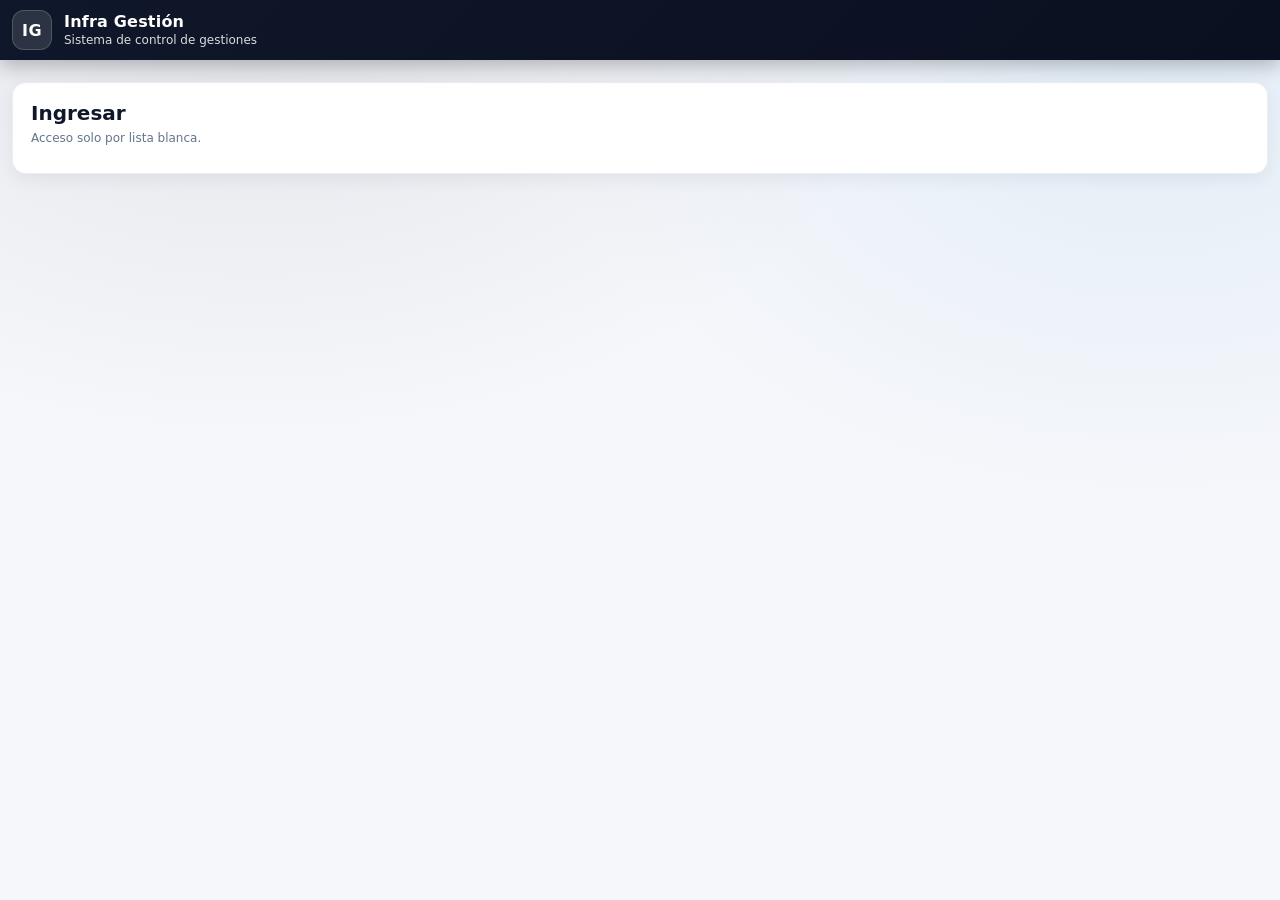
==== commit 4c3c4e8b: "modificaciones resumen territorial" ====
--- a/index.html
+++ b/index.html
@@ -8,7 +8,7 @@
   <meta name="theme-color" content="#0f172a">
   <title>Infra Gestión</title>
 
-  <link rel="stylesheet" href="./styles.css?v=20260316-1" />
+  <link rel="stylesheet" href="./styles.css?v=20260316-2" />
 
   <!-- Google Identity Services -->
   <script src="https://accounts.google.com/gsi/client" async defer></script>
@@ -22,7 +22,7 @@
       <div class="brand-mark" aria-hidden="true">IG</div>
       <div class="brand-text">
         <div class="brand-title">Infra Gestión</div>
-        <div class="brand-subtitle">Sistema de gestiones -prueba resumen territorial</div>
+        <div class="brand-subtitle">Sistema de control de gestiones</div>
       </div>
     </div>
 
@@ -482,6 +482,27 @@
         </div>
       </div>
 
+      <!-- MODAL: DIALOGO APP -->
+      <div id="modalAppDialog" class="modal hidden" role="dialog" aria-modal="true" aria-hidden="true">
+        <div class="modal-overlay" id="appDialogOverlay"></div>
+        <div class="modal-card modal-card-sm" role="document">
+          <div class="modal-head">
+            <div>
+              <h3 class="h3" id="appDialogTitle">Infra Gestion</h3>
+              <p class="hint" id="appDialogSubtitle">Mensaje del sistema</p>
+            </div>
+            <button class="btn ghost modal-x" type="button" id="appDialogCloseBtn" aria-label="Cerrar">×</button>
+          </div>
+          <div class="dialog-body">
+            <p id="appDialogMessage" class="dialog-message"></p>
+          </div>
+          <div class="modal-actions">
+            <button class="btn hidden" type="button" id="appDialogCancel">Cancelar</button>
+            <button class="btn primary" type="button" id="appDialogConfirm">Aceptar</button>
+          </div>
+        </div>
+      </div>
+
       <!-- Toasts + Loading -->
       <div id="toastHost" class="toast-host" aria-live="polite" aria-atomic="true"></div>
       <div id="globalLoading" class="global-loading hidden" aria-hidden="true">
@@ -493,7 +514,7 @@
     </section>
   </main>
 
-  <script src="./app.js?v=20260316-1"></script>
+  <script src="./app.js?v=20260316-2"></script>
 </body>
 
 </html>
--- a/styles.css
+++ b/styles.css
@@ -362,6 +362,9 @@
   box-shadow: 0 18px 60px rgba(0,0,0,.35);
   border: 1px solid rgba(255,255,255,.12);
 }
+.modal-card-sm{
+  width: min(520px, 100%);
+}
 .modal-head { display: flex; align-items: center; justify-content: space-between; gap: 10px; margin-bottom: 12px; }
 .modal-x{ border-radius: 999px; padding: 8px 10px; }
 .form-grid { display: grid; grid-template-columns: 1fr 1fr; gap: 12px; }
@@ -378,6 +381,15 @@
   max-height: 60vh;
   font-size: 12px;
   border: 1px solid rgba(255,255,255,.08);
+}
+.dialog-body{
+  padding: 4px 0 8px;
+}
+.dialog-message{
+  margin: 0;
+  font-size: 14px;
+  line-height: 1.55;
+  color: var(--text);
 }
 
 /* Users */
@@ -590,6 +602,48 @@
   display: flex;
   gap: 8px;
   flex-wrap: wrap;
+}
+.chip-stack{
+  min-width: 126px;
+  flex-direction: column;
+  align-items: flex-start;
+  gap: 2px;
+}
+.chip-stack-label{
+  font-size: 11px;
+  font-weight: 800;
+  line-height: 1.1;
+}
+.chip-stack-value{
+  font-size: 12px;
+  font-weight: 600;
+  line-height: 1.2;
+}
+.chip-priority{
+  display: inline-flex;
+  align-items: flex-start;
+  justify-content: center;
+  gap: 8px;
+  padding: 6px 10px;
+  border-radius: 999px;
+  border: 1px solid rgba(229,231,235,.9);
+  font-size: 12px;
+  font-weight: 600;
+}
+.chip-priority--alta{
+  background: rgba(34,197,94,.14);
+  border-color: rgba(34,197,94,.35);
+  color: #166534;
+}
+.chip-priority--media{
+  background: rgba(250,204,21,.18);
+  border-color: rgba(234,179,8,.4);
+  color: #854d0e;
+}
+.chip-priority--baja{
+  background: rgba(239,68,68,.14);
+  border-color: rgba(239,68,68,.35);
+  color: #991b1b;
 }
 .resumen-section-title{
   font-size: 12px;
@@ -829,6 +883,59 @@
     background: #fff;
     break-inside: avoid;
   }
+  .resumen-grid,
+  .resumen-gestiones-list{
+    gap: 8px;
+  }
+  .resumen-gestion-card{
+    margin-top: 0;
+    padding: 10px;
+    border-radius: 10px;
+    page-break-inside: avoid;
+  }
+  .resumen-gestion-head{
+    gap: 8px;
+    margin-bottom: 6px;
+  }
+  .resumen-gestion-grid{
+    grid-template-columns: repeat(2, minmax(0, 1fr));
+    gap: 6px;
+    margin-top: 8px;
+  }
+  .resumen-field{
+    padding: 8px;
+    gap: 4px;
+  }
+  .resumen-field-label{
+    font-size: 10px;
+  }
+  .resumen-field-value{
+    font-size: 11px;
+  }
+  .resumen-timeline{
+    margin-top: 10px;
+    padding-top: 8px;
+  }
+  .resumen-evento{
+    gap: 8px;
+    padding-bottom: 8px;
+  }
+  .resumen-evento-content{
+    padding: 8px;
+  }
+  .resumen-evento-head,
+  .resumen-evento-meta,
+  .resumen-evento-state,
+  .resumen-evento-comment,
+  .resumen-event-tag,
+  .chip-stack-label,
+  .chip-stack-value{
+    font-size: 10px;
+  }
+  .resumen-section-title,
+  .hint{
+    font-size: 10px;
+  }
   .resumen-gestion-card{
     page-break-inside: avoid;
   }
